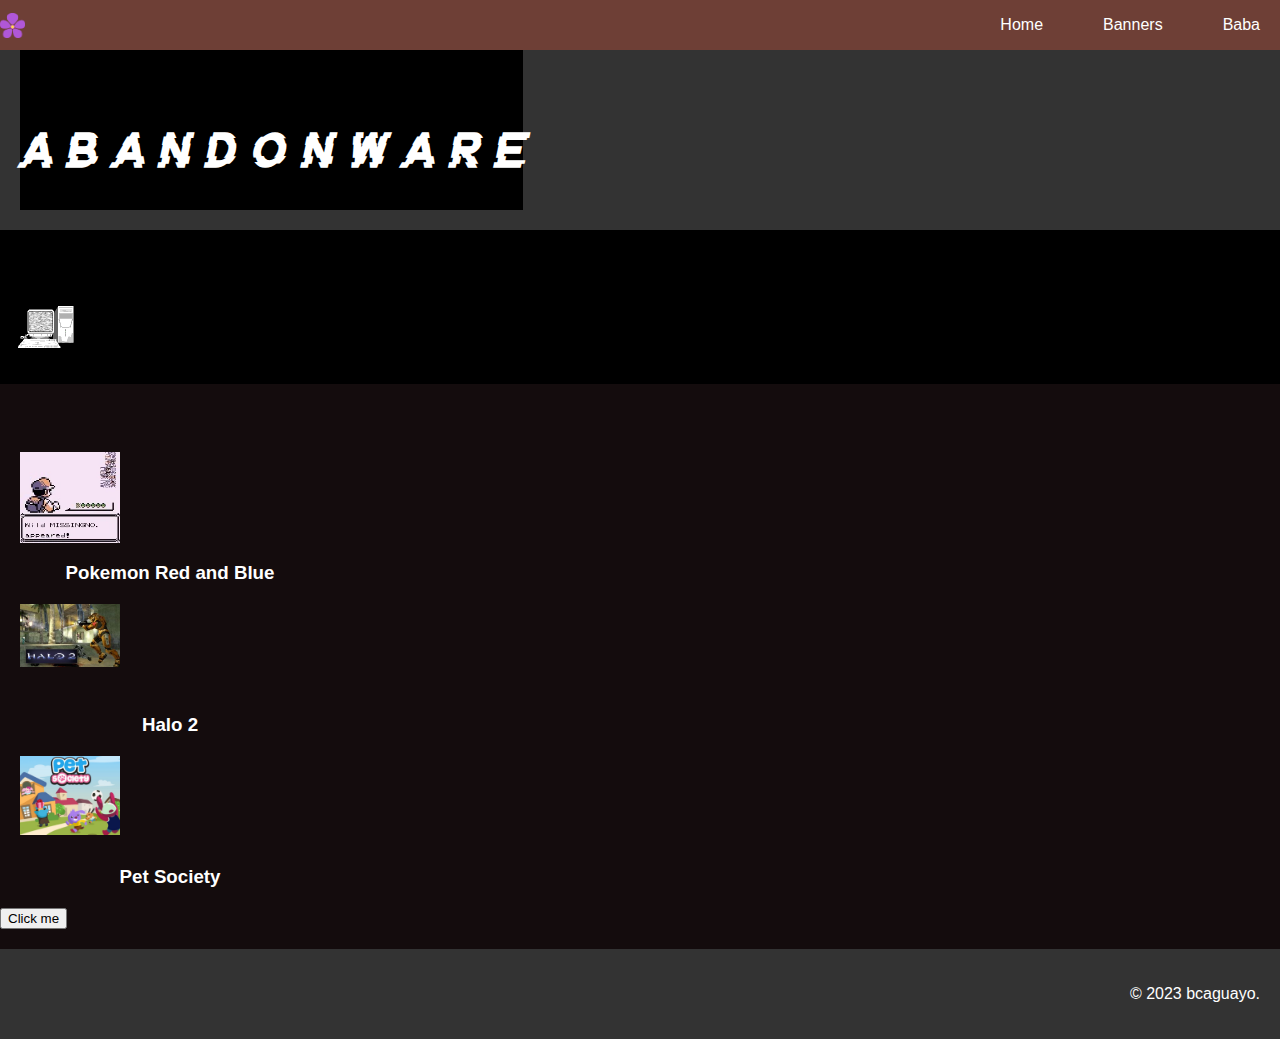
==== baba.html @ c69f7c25 "baa" ====
<!-- FILEPATH: /c:/Users/emili/Documents/GitHub/Bongo.IO/baba.html -->

<!DOCTYPE html>
<html lang="en">

<head>
    <meta charset="UTF-8">
    <title>ABANDONWARE</title>
    <link rel="stylesheet" type="text/css" href="baba.css">
</head>

<body>
    <div class="baba">

        <!-- Header Section -->

        <nav class="navbar">
            <img class="logo" src="/images/violet.png" alt="Logo" width="25" height="25">
            <div class="navbar-links">
                <a class="navbar-link" href="index.html">Home</a>
                <a class="navbar-link" href="banner.html">Banners</a>
                <a class="navbar-link" href="baba.html">Baba</a>
            </div>
        </nav>

        <header>
            <div class="plainbg" style="position: center; padding: auto;">
                <h1 class="zine-heading">A B A N D O N W A R E</h1>
            </div>
        </header>

        <div class="plainbg" style="position: center;">
            <img src="images/pc.gif" alt="PC" width=100px height=100px>
            <!-- <h1 class="a-heading">KNOW YOUR FLAGS: A QUEER BANNER COMPENDIUM</h1> -->
        </div>


        <!-- Hero Section -->
        <!-- <section class="hero">
            <img src="images/pc.gif" alt="PC">
            <div class="hero-content">
                <h1>Welcome to Video Game Magazine</h1>
                <p>Get the latest news, reviews, and features on your favorite video games.</p>
                <a href="#" class="btn">Subscribe Now</a>
            </div>
        </section> -->

        <!-- Featured Articles Section -->
        <section clatyss="featured-articles">
            <h2 class="article">PICK A GAME</h2>
            <div class="article">
                <div class="img">
                    <img src="images/games/pokemon.webp" alt="Article 1">
                </div>
                <h3>Pokemon Red and Blue</h3>
            </div>
            <div class="article">
                <div class="img">
                    <img src="images/games/halo.jpg" alt="Article 2">
                </div>
                <h3>Halo 2</h3>
            </div>
            <div class="article">
                <div class="img">
                    <img src="images/games/pets.jpeg" alt="Article 3">
                </div>
                <h3>Pet Society</h3>
            </div>
        </section>

        <!-- HTML code -->
        <button onclick="showDiv()">Click me</button>
        <div id="myDiv" style="display:none;">Hello World!</div>

        <script>
            // JavaScript code
            function showDiv() {
                document.getElementById("myDiv").style.display = "block";
            }

            // JavaScript code
            function hideDivs() {
                document.getElementById("myDiv").style.display = "block";
            }
        </script>

        <!-- Latest News Section -->
        <!-- <section class="latest-news">
            <h2>Latest News</h2>
            <ul>
                <li>
                    <a href="#">News Article 1 Title</a>
                    <span class="date">June 1, 2021</span>
                </li>
                <li>
                    <a href="#">News Article 2 Title</a>
                    <span class="date">May 28, 2021</span>
                </li>
                <li>
                    <a href="#">News Article 3 Title</a>
                    <span class="date">May 25, 2021</span>
                </li>
            </ul>
        </section> -->

        <!-- Glitches Section -->
        <!-- <section class="glitches">
            <h2>Famous Video Game Glitches</h2>
            <ul>
                <li>
                    <a href="#">MissingNo. - Pokemon Red/Blue</a>
                    <p>A glitched Pokemon that appears when the player performs a specific sequence of actions.</p>
                </li>
                <li>
                    <a href="#">Big Head Mode - GoldenEye 007</a>
                    <p>A cheat code that causes all characters' heads to become larger.</p>
                </li>
                <li>
                    <a href="#">The Swingset Glitch - Grand Theft Auto IV</a>
                    <p>A glitch that causes the player's vehicle to launch into the air when driven into a specific
                        swingset.</p>
                </li>
                <li>
                    <a href="#">The Missing Bridge - The Legend of Zelda: Ocarina of Time</a>
                    <p>A glitch that causes a bridge to disappear, making it impossible to progress in the game.</p>
                </li>
            </ul>
        </section> -->

    </div>

    <!-- Footer Section -->
    <footer>
        <div class="social-media">
            <a href="#"><i class="fab fa-facebook"></i></a>
            <a href="#"><i class="fab fa-twitter"></i></a>
            <a href="#"><i class="fab fa-instagram"></i></a>
            <a href="#"><i class="fab fa-youtube"></i></a>
        </div>
        <p>&copy; 2023 bcaguayo.</p>
    </footer>
</body>

</html>
---- baba.css ----
/* Global Styles */
body {
    font-family: Arial, sans-serif;
    color: #fff;
    margin: 0;
    padding: 0;
}

.plainbg {
    background-color: rgb(0, 0, 0);
    padding-top: 50px;
}

.baba {
    padding-block: 20px;
    color: #140c0d;
    background-color: #140c0d;
}

/* Header Styles */
header {
    font-family: "Goblin", sans-serif;
    background-color: #333;
    color: #fff;
    display: flex;
    justify-content: space-between;
    padding: 20px;
    align-items: center;
    font-size: x-large;
}

.logo img {
    height: 50px;
}

.navbar {
    position: fixed;
    top: 0;
    left: 0;
    width: 100%;
    height: 50px;
    background-color: #6e3f36;
    display: flex;
    align-items: center;
    z-index: 999;
}

.navbar-link {
    margin-left: 20px;
    text-decoration: none; 
    color: rgb(255, 255, 255);
    padding: 20px;
}

.navbar-links {
    margin-left: auto;
    display: flex;
}

nav ul {
    display: flex;
    list-style: none;
    margin: 0;
    padding: 0;
}

nav li {
    margin-left: 20px;
}

nav a {
    text-decoration: none;
}

.img {
    width: 100px;
    height: 100px;
}

/* Hero Styles */
.hero {
    background-color: #333;
    background-size: cover;
    display: flex;
    justify-content: center;
    align-items: center;
    height: 400px;
}

.hero h1 {
    font-size: 48px;
    margin: 0;
}

.hero p {
    font-size: 24px;
    margin: 20px 0;
}

.btn {
    background-color: #fff;
    border: none;
    color: #333;
    font-size: 18px;
    padding: 10px 20px;
    text-decoration: none;
    text-transform: uppercase;
}

/* Featured Articles Styles */
.featured-articles {
    display: flex;
    flex-wrap: wrap;
    justify-content: center;
    margin: 50px 0;
    color: #fff;
    font-family: "Drexs", sans-serif;
}

.article {
    margin: 20px;
    max-width: 300px;
    text-align: center;
}

.article img {
    max-width: 100%;
}

.article h3 {
    margin: 10px 0;
    color: #fff;
}

/* Latest News Styles */
.latest-news {
    margin: 50px 0;
}

.latest-news h2 {
    margin-bottom: 20px;
}

.latest-news ul {
    list-style: none;
    margin: 0;
    padding: 0;
}

.latest-news li {
    margin-bottom: 10px;
}

.latest-news a {
    color: #999;
    text-decoration: none;
}

.latest-news .date {
    color: #999;
    font-size: 14px;
    margin-left: 10px;
}

/* Footer Styles */
footer {
    background-color: #333;
    color: #fff;
    display: flex;
    justify-content: space-between;
    padding: 20px;
}

.social-media a {
    color: #fff;
    margin-right: 10px;
}

.social-media i {
    font-size: 24px;
}

@font-face {
    font-family: "Goblin";
    src: url("fonts/GlitchGoblin-2O87v.ttf");
}

@font-face {
    font-family: "Drexs";
    src: url("fonts/Drexs-z8gB3.ttf");
}

@font-face {
    font-family: "Varino";
    src: url("fonts/VarinonormalRegular-1GXaM.ttf");
}
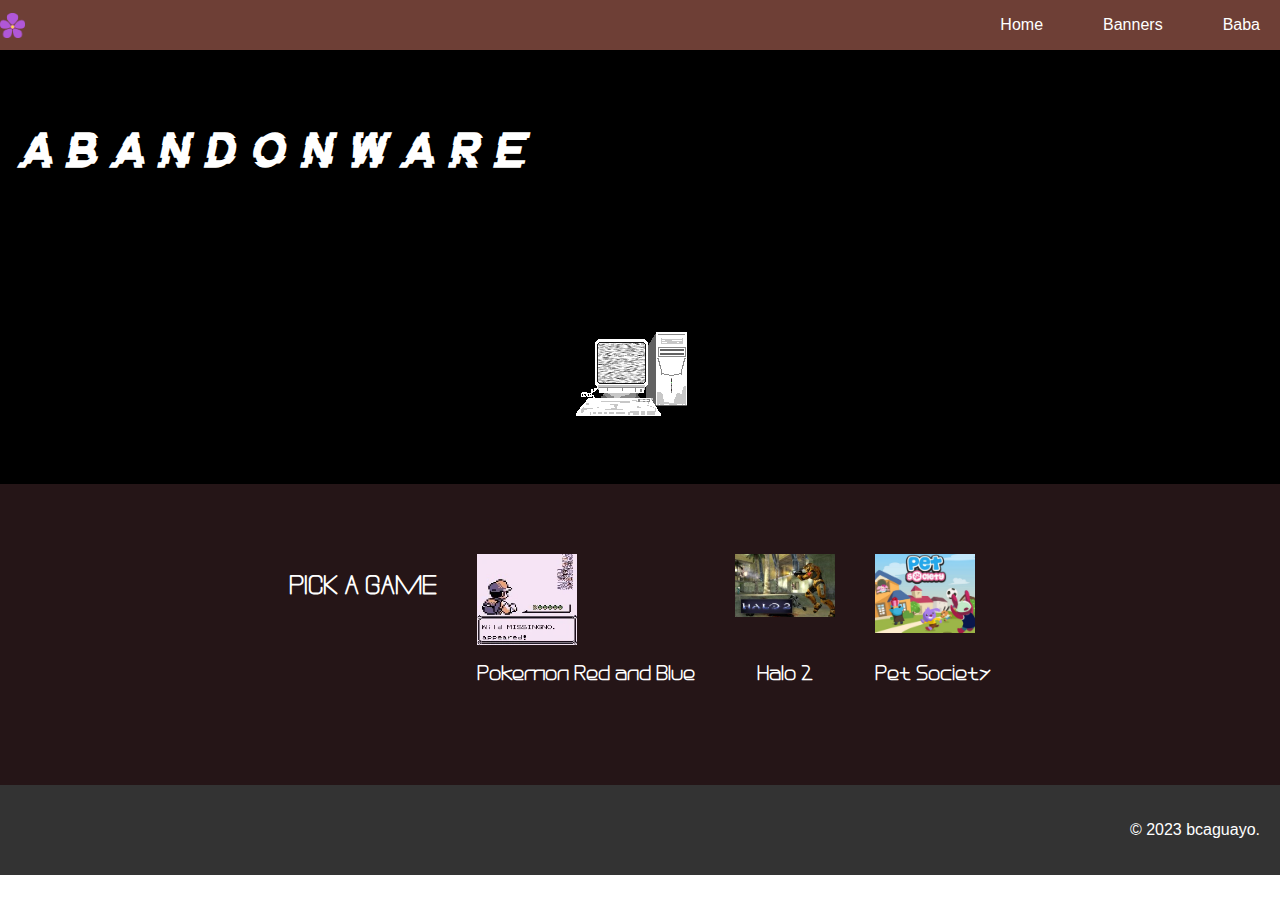
==== commit 55cf2e3c: "div" ====
--- a/baba.html
+++ b/baba.html
@@ -10,28 +10,29 @@
 </head>
 
 <body>
+
+
+    <!-- Header Section -->
+
+    <nav class="navbar">
+        <img class="logo" src="/images/violet.png" alt="Logo" width="25" height="25">
+        <div class="navbar-links">
+            <a class="navbar-link" href="index.html">Home</a>
+            <a class="navbar-link" href="banner.html">Banners</a>
+            <a class="navbar-link" href="baba.html">Baba</a>
+        </div>
+    </nav>
+
     <div class="baba">
 
-        <!-- Header Section -->
-
-        <nav class="navbar">
-            <img class="logo" src="/images/violet.png" alt="Logo" width="25" height="25">
-            <div class="navbar-links">
-                <a class="navbar-link" href="index.html">Home</a>
-                <a class="navbar-link" href="banner.html">Banners</a>
-                <a class="navbar-link" href="baba.html">Baba</a>
-            </div>
-        </nav>
-
-        <header>
-            <div class="plainbg" style="position: center; padding: auto;">
+        <header style="text-align: center;">
+            <div class="plainbg" style="text-align: center; padding: auto;">
                 <h1 class="zine-heading">A B A N D O N W A R E</h1>
             </div>
         </header>
 
-        <div class="plainbg" style="position: center;">
-            <img src="images/pc.gif" alt="PC" width=100px height=100px>
-            <!-- <h1 class="a-heading">KNOW YOUR FLAGS: A QUEER BANNER COMPENDIUM</h1> -->
+        <div class="plainbg" style="text-align:center;">
+            <img src="images/pc.gif" alt="PC" width="200px" height="200px" style="margin:auto;">
         </div>
 
 
@@ -46,8 +47,11 @@
         </section> -->
 
         <!-- Featured Articles Section -->
-        <section clatyss="featured-articles">
-            <h2 class="article">PICK A GAME</h2>
+        <section class="featured-articles">
+            <div class="article">
+                <h2 style="color: white;">PICK A GAME</h2>
+            </div>
+
             <div class="article">
                 <div class="img">
                     <img src="images/games/pokemon.webp" alt="Article 1">
@@ -69,7 +73,7 @@
         </section>
 
         <!-- HTML code -->
-        <button onclick="showDiv()">Click me</button>
+        <!-- <button onclick="showDiv()">Click me</button> -->
         <div id="myDiv" style="display:none;">Hello World!</div>
 
         <script>
--- a/baba.css
+++ b/baba.css
@@ -13,14 +13,14 @@
 
 .baba {
     padding-block: 20px;
-    color: #140c0d;
-    background-color: #140c0d;
+    color: #ffffff;
+    background-color: #251517;
 }
 
 /* Header Styles */
 header {
     font-family: "Goblin", sans-serif;
-    background-color: #333;
+    background-color: #000000;
     color: #fff;
     display: flex;
     justify-content: space-between;
@@ -79,7 +79,7 @@
 
 /* Hero Styles */
 .hero {
-    background-color: #333;
+    background-color: #000000;
     background-size: cover;
     display: flex;
     justify-content: center;
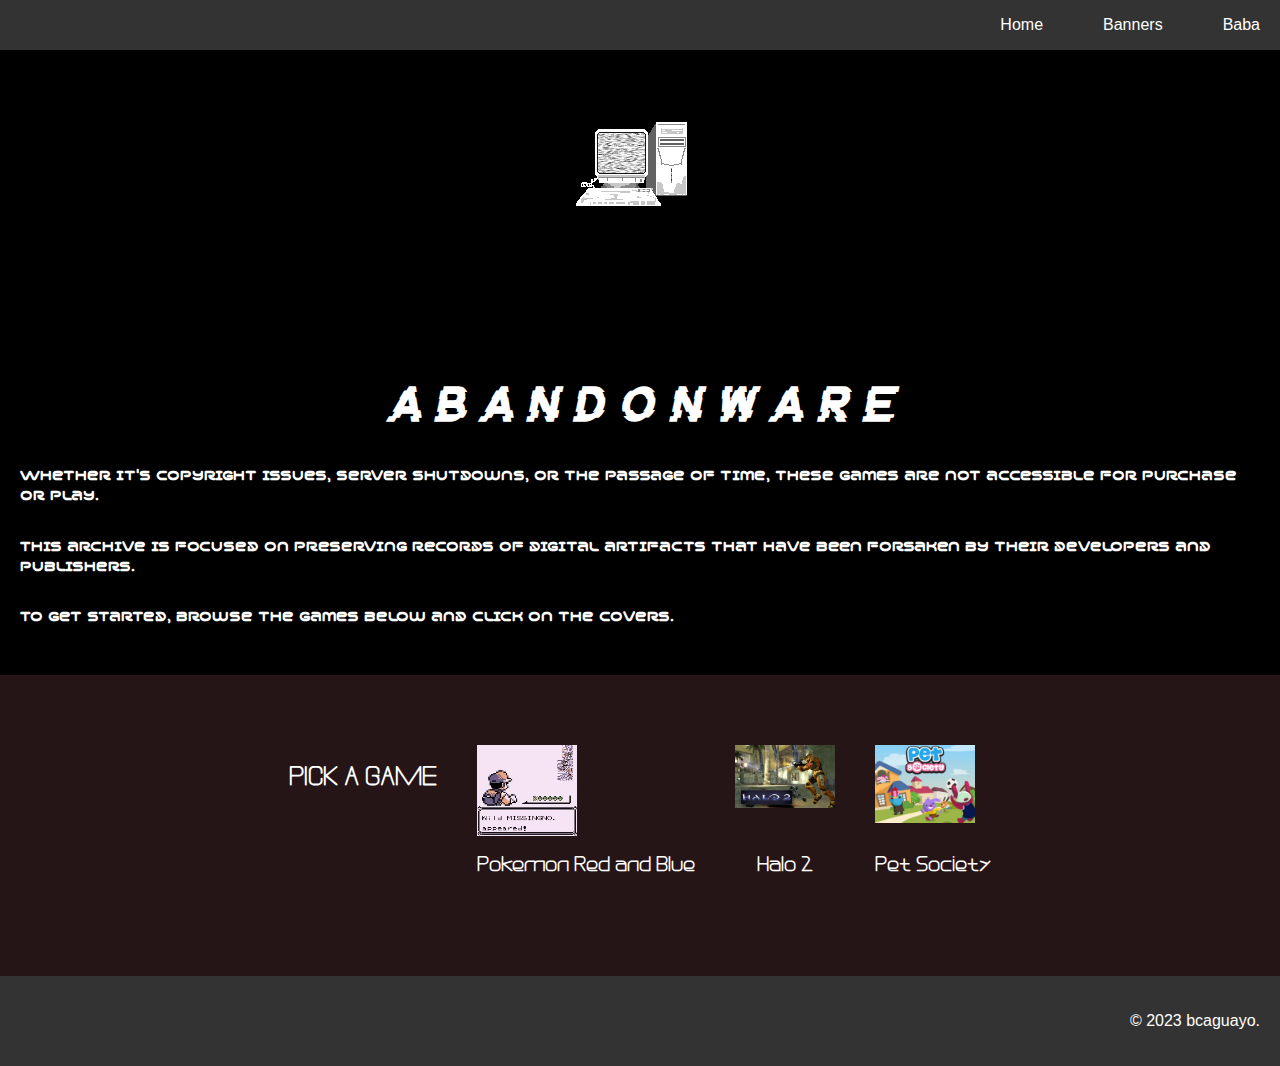
==== commit 9856b519: "baba" ====
--- a/baba.html
+++ b/baba.html
@@ -15,7 +15,7 @@
     <!-- Header Section -->
 
     <nav class="navbar">
-        <img class="logo" src="/images/violet.png" alt="Logo" width="25" height="25">
+        <!-- <img class="logo" src="/images/coffee.jpg" alt="Logo" width="25" height="25"> -->
         <div class="navbar-links">
             <a class="navbar-link" href="index.html">Home</a>
             <a class="navbar-link" href="banner.html">Banners</a>
@@ -25,15 +25,50 @@
 
     <div class="baba">
 
-        <header style="text-align: center;">
+        <div class="plainbg" style="text-align:center;">
+            <img src="images/pc.gif" alt="PC" width="200px" height="200px" style="margin:auto;">
+        </div>
+
+        <header>
             <div class="plainbg" style="text-align: center; padding: auto;">
                 <h1 class="zine-heading">A B A N D O N W A R E</h1>
             </div>
+            <h6>
+
+                Whether it's copyright issues, server shutdowns, or the passage of time, 
+                these games are not accessible for purchase or play. 
+
+            </h6>
+
+            <h6>
+
+                This archive is focused on preserving records of digital artifacts that 
+                have been forsaken by their developers and publishers.
+
+            </h6>
+
+            <h6>
+
+                To get started, browse the games below and click on the covers.
+
+                <!-- become inaccessible, their once vibrant worlds now shrouded in digital darkness. Yet, within the realm
+                of abandonware, there exists a community dedicated to preserving and reviving these forgotten relics of
+                gaming history.
+
+                This visual essay delves into the complex ethical landscape surrounding abandonware, exploring the
+                delicate balance between preserving gaming history and respecting intellectual property rights. We'll
+                navigate the intricate world of copyright law, ownership rights, and the challenges of 
+
+                Along the way, we'll examine the ethical dilemmas that arise when passionate individuals take on the
+                task of safeguarding and sharing these abandoned creations. We'll consider the potential benefits of
+                reviving abandonware, breathing new life into titles that would otherwise remain lost to time.
+
+                Join us as we explore the gray areas of abandonware, uncovering the hidden stories and ethical
+                considerations that lie within this fascinating realm of forgotten games. Together, we'll examine the
+                impact of making these games accessible to a wider audience, allowing new generations to experience the
+                joys and challenges of gaming's past. -->
+            </h6>
         </header>
-
-        <div class="plainbg" style="text-align:center;">
-            <img src="images/pc.gif" alt="PC" width="200px" height="200px" style="margin:auto;">
-        </div>
 
 
         <!-- Hero Section -->
--- a/baba.css
+++ b/baba.css
@@ -22,11 +22,14 @@
     font-family: "Goblin", sans-serif;
     background-color: #000000;
     color: #fff;
-    display: flex;
-    justify-content: space-between;
     padding: 20px;
     align-items: center;
     font-size: x-large;
+}
+
+header h5, h6 {
+    font-family: "Varino", sans-serif;
+    font-size: small;
 }
 
 .logo img {
@@ -39,7 +42,7 @@
     left: 0;
     width: 100%;
     height: 50px;
-    background-color: #6e3f36;
+    background-color: #333;
     display: flex;
     align-items: center;
     z-index: 999;
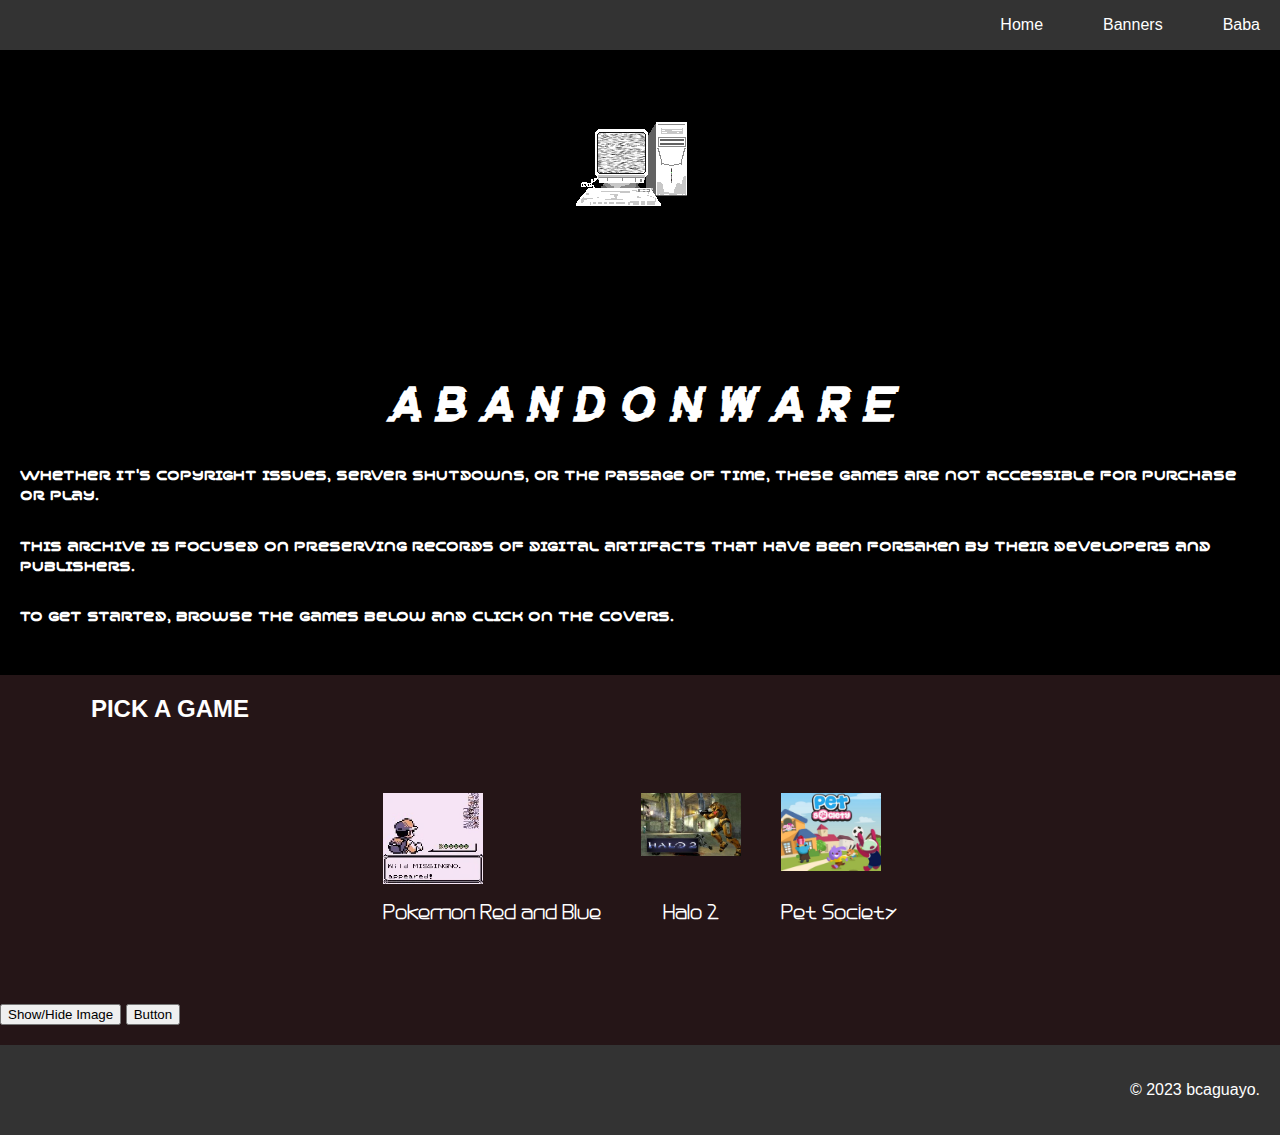
==== commit 3574018c: "whyna" ====
--- a/baba.html
+++ b/baba.html
@@ -81,11 +81,13 @@
             </div>
         </section> -->
 
+        <div class="article" font-family="Drexs">
+            <h2 style="color: white;">PICK A GAME</h2>
+        </div>
+
         <!-- Featured Articles Section -->
         <section class="featured-articles">
-            <div class="article">
-                <h2 style="color: white;">PICK A GAME</h2>
-            </div>
+            
 
             <div class="article">
                 <div class="img">
@@ -107,9 +109,27 @@
             </div>
         </section>
 
+        <button type="button" onclick="toggleImage()">Show/Hide Image</button>
+        <img id="myImage" src="images/games/blade-runner.jpg" style="display: none;">
+
+        <script>
+            function toggleImage() {
+                var image = document.getElementById("myImage");
+                if (image.style.display === "none") {
+                    image.style.display = "block";
+                } else {
+                    image.style.display = "none";
+                }
+            }
+        </script>
+
         <!-- HTML code -->
-        <!-- <button onclick="showDiv()">Click me</button> -->
-        <div id="myDiv" style="display:none;">Hello World!</div>
+        <button onclick="showDiv()">Button</button>
+
+        <div id="myDiv" class="article" style="display:none;">Hello World!
+            <h3>Quake	PC	Video game	1996	2003</h3>
+            <image src="https://m.media-amazon.com/images/M/MV5BMmJmNTNiNGUtN2RiZS00Y2I3LTlhMDktM2EzYTg4MTAxNjQyXkEyXkFqcGdeQXVyMjU3MzI1NzI@._V1_FMjpg_UX500_.jpg" alt="Article 3">
+        </div>
 
         <script>
             // JavaScript code
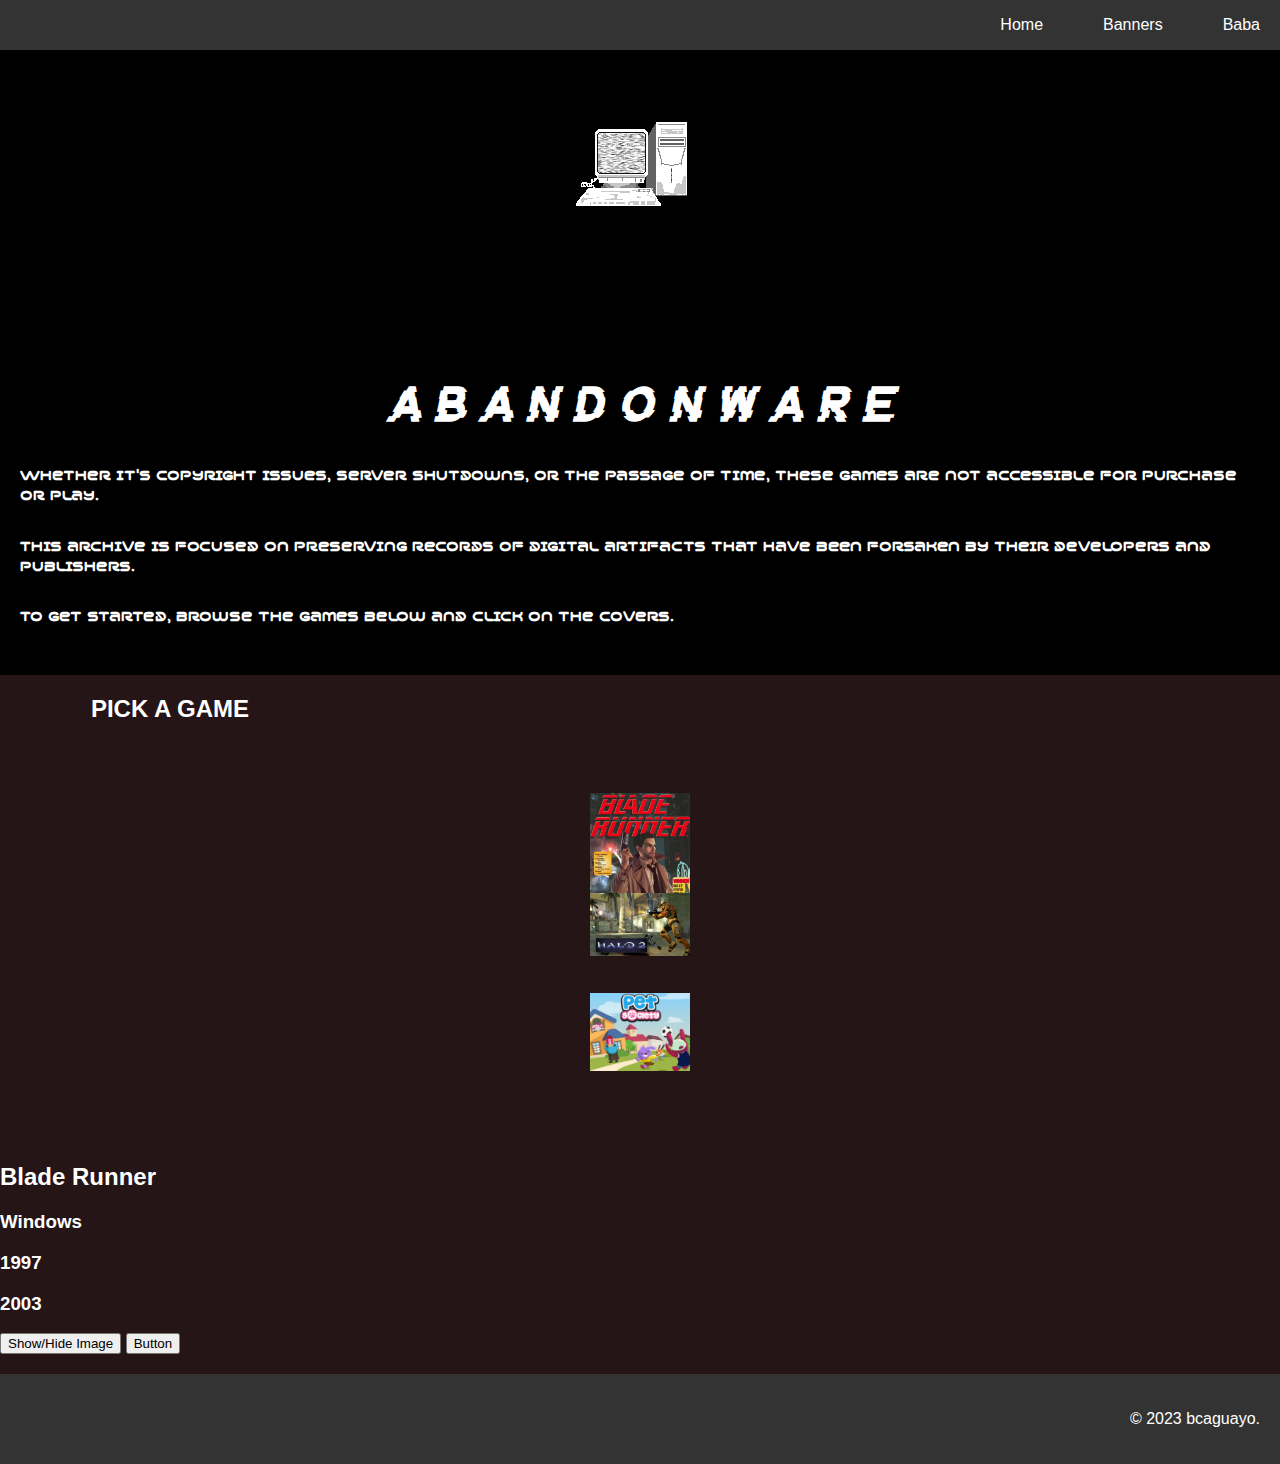
==== commit f4cb6ba1: "Update baba.html" ====
--- a/baba.html
+++ b/baba.html
@@ -90,10 +90,23 @@
             
 
             <div class="article">
-                <div class="img">
+                <div class="img" onclick="switchImage()">
+                    <img src="images/games/blade-runner.jpg" alt="Game 1">
+                </div>
+                <div class="img">
+                    <img src="images/games/halo.jpg" alt="Game 2">
+                </div>
+
+                <div class="img">
+                    <img src="images/games/pets.jpeg" alt="Game 3">
+                </div>
+                
+                
+
+                <!-- <div class="img">
                     <img src="images/games/pokemon.webp" alt="Article 1">
                 </div>
-                <h3>Pokemon Red and Blue</h3>
+                <h3>Pokemon</h3>
             </div>
             <div class="article">
                 <div class="img">
@@ -106,8 +119,16 @@
                     <img src="images/games/pets.jpeg" alt="Article 3">
                 </div>
                 <h3>Pet Society</h3>
-            </div>
+            </div> -->
         </section>
+
+        <div id ="blade-runner">
+            <h2 style="color: white;">Blade Runner</h2>
+            <h3 style="color: white;">Windows</h3>
+            <h3 style="color: white;">1997</h3>
+            <h3 style="color: white;">2003</h3>
+        </div>
+        
 
         <button type="button" onclick="toggleImage()">Show/Hide Image</button>
         <img id="myImage" src="images/games/blade-runner.jpg" style="display: none;">
@@ -121,6 +142,11 @@
                     image.style.display = "none";
                 }
             }
+
+            function switchImage(tag) {
+                var div = document.getElementById(tag);
+                div.style.display = "block";            
+            }
         </script>
 
         <!-- HTML code -->
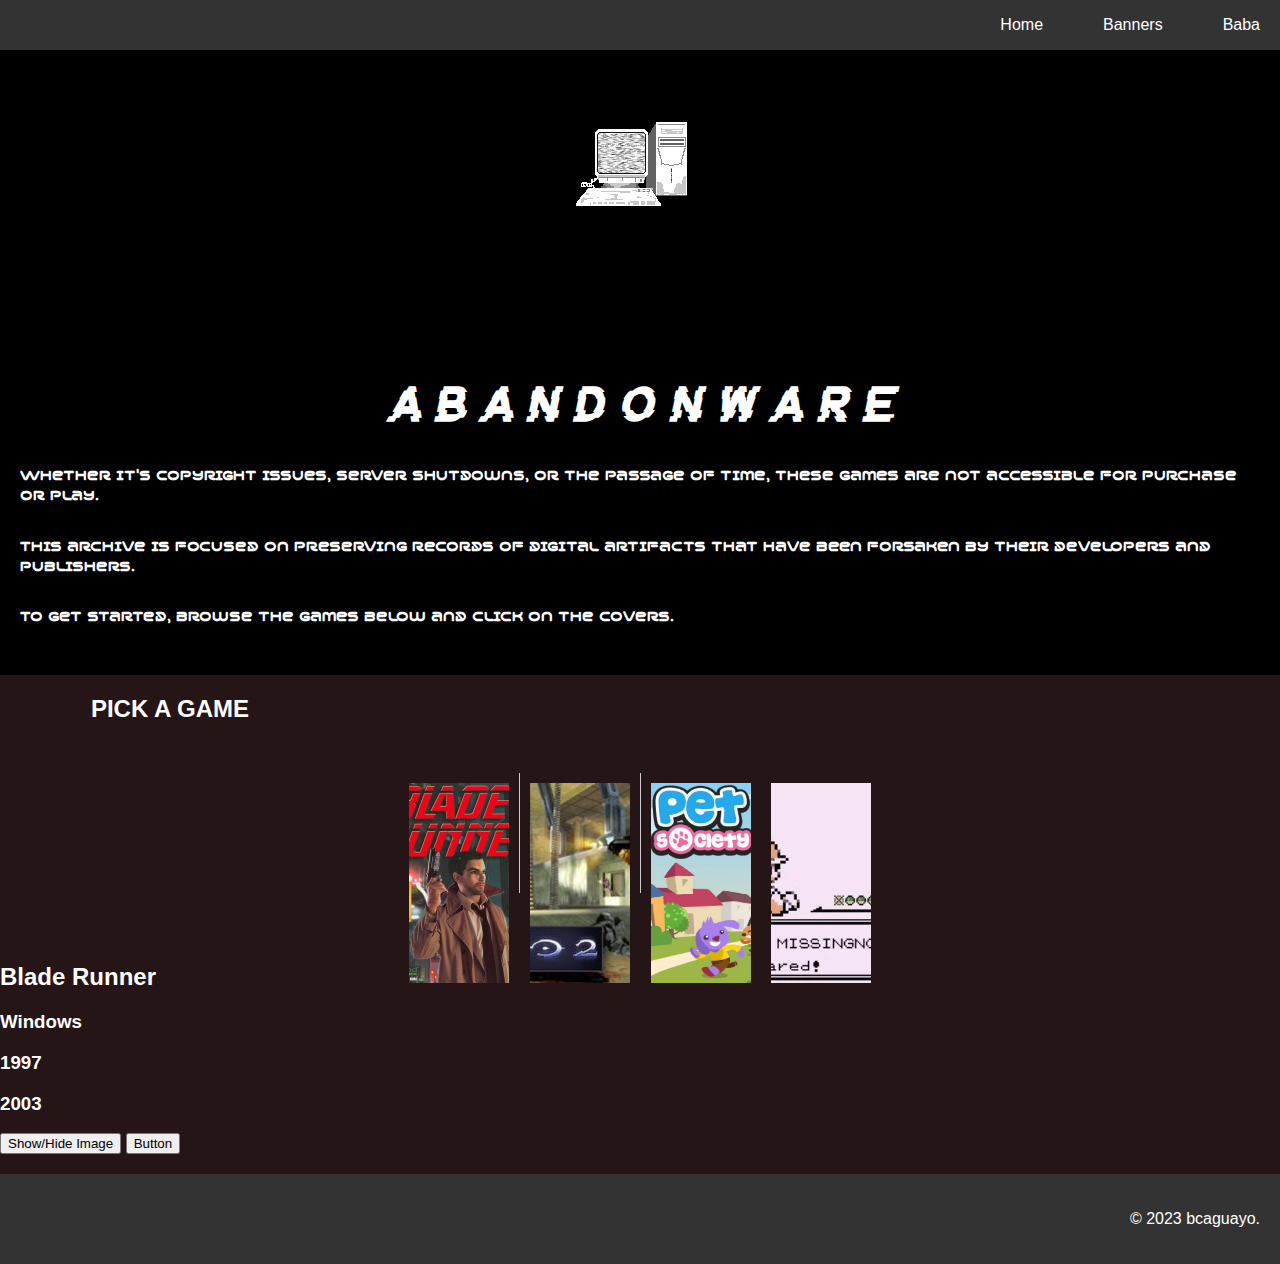
==== commit 4c973c64: "rows" ====
--- a/baba.html
+++ b/baba.html
@@ -86,22 +86,24 @@
         </div>
 
         <!-- Featured Articles Section -->
-        <section class="featured-articles">
-            
-
-            <div class="article">
+        <section class="shelf">
+            <div class="shelf-row">
                 <div class="img" onclick="switchImage()">
-                    <img src="images/games/blade-runner.jpg" alt="Game 1">
-                </div>
-                <div class="img">
-                    <img src="images/games/halo.jpg" alt="Game 2">
-                </div>
-
-                <div class="img">
-                    <img src="images/games/pets.jpeg" alt="Game 3">
-                </div>
-                
-                
+                  <img src="images/games/blade-runner.jpg" alt="Game 1">
+                </div>
+                <div class="img">
+                  <img src="images/games/halo.jpg" alt="Game 2">
+                </div>
+                <div class="img">
+                  <img src="images/games/pets.jpeg" alt="Game 3">
+                </div>
+            </div>
+
+            <div class="shelf-row"> 
+                <div class="img">
+                  <img src="images/games/pokemon.webp" alt="Game 4">
+                </div>
+            </div>    
 
                 <!-- <div class="img">
                     <img src="images/games/pokemon.webp" alt="Article 1">
@@ -122,7 +124,9 @@
             </div> -->
         </section>
 
-        <div id ="blade-runner">
+        <img id="imgbutton" src="images/games/blade-runner.jpg" style="display: none;" onclick="toggleImage()">
+
+        <div id ="blade-runner" >
             <h2 style="color: white;">Blade Runner</h2>
             <h3 style="color: white;">Windows</h3>
             <h3 style="color: white;">1997</h3>
@@ -131,7 +135,8 @@
         
 
         <button type="button" onclick="toggleImage()">Show/Hide Image</button>
-        <img id="myImage" src="images/games/blade-runner.jpg" style="display: none;">
+       
+        <img id="myImage" src="images/games/halo.jpg" style="display: none;">
 
         <script>
             function toggleImage() {
@@ -169,6 +174,8 @@
             }
         </script>
 
+        
+
         <!-- Latest News Section -->
         <!-- <section class="latest-news">
             <h2>Latest News</h2>
--- a/baba.css
+++ b/baba.css
@@ -77,8 +77,21 @@
 
 .img {
     width: 100px;
-    height: 100px;
-}
+    height: 100px; /* Adjust as needed */
+    padding: 10px; /* Optional padding around each book */
+    border-right: 1px solid #ccc; /* Optional vertical dividers */
+    margin-bottom: 20px; /* Optional spacing between rows */
+  }
+  
+  .img:last-child {
+    border-right: none; /* Remove divider for the last book */
+  }
+  
+  .img img {
+    width: 100%;
+    height: 200px; /* Adjust as needed */
+    object-fit: cover; /* Ensure images fill the space properly */
+  }
 
 /* Hero Styles */
 .hero {
@@ -111,7 +124,7 @@
 }
 
 /* Featured Articles Styles */
-.featured-articles {
+.shelf {
     display: flex;
     flex-wrap: wrap;
     justify-content: center;
@@ -119,6 +132,12 @@
     color: #fff;
     font-family: "Drexs", sans-serif;
 }
+
+.shelf-row {
+    display: flex;
+    flex-direction: row;
+    justify-content: space-between;
+  }
 
 .article {
     margin: 20px;
